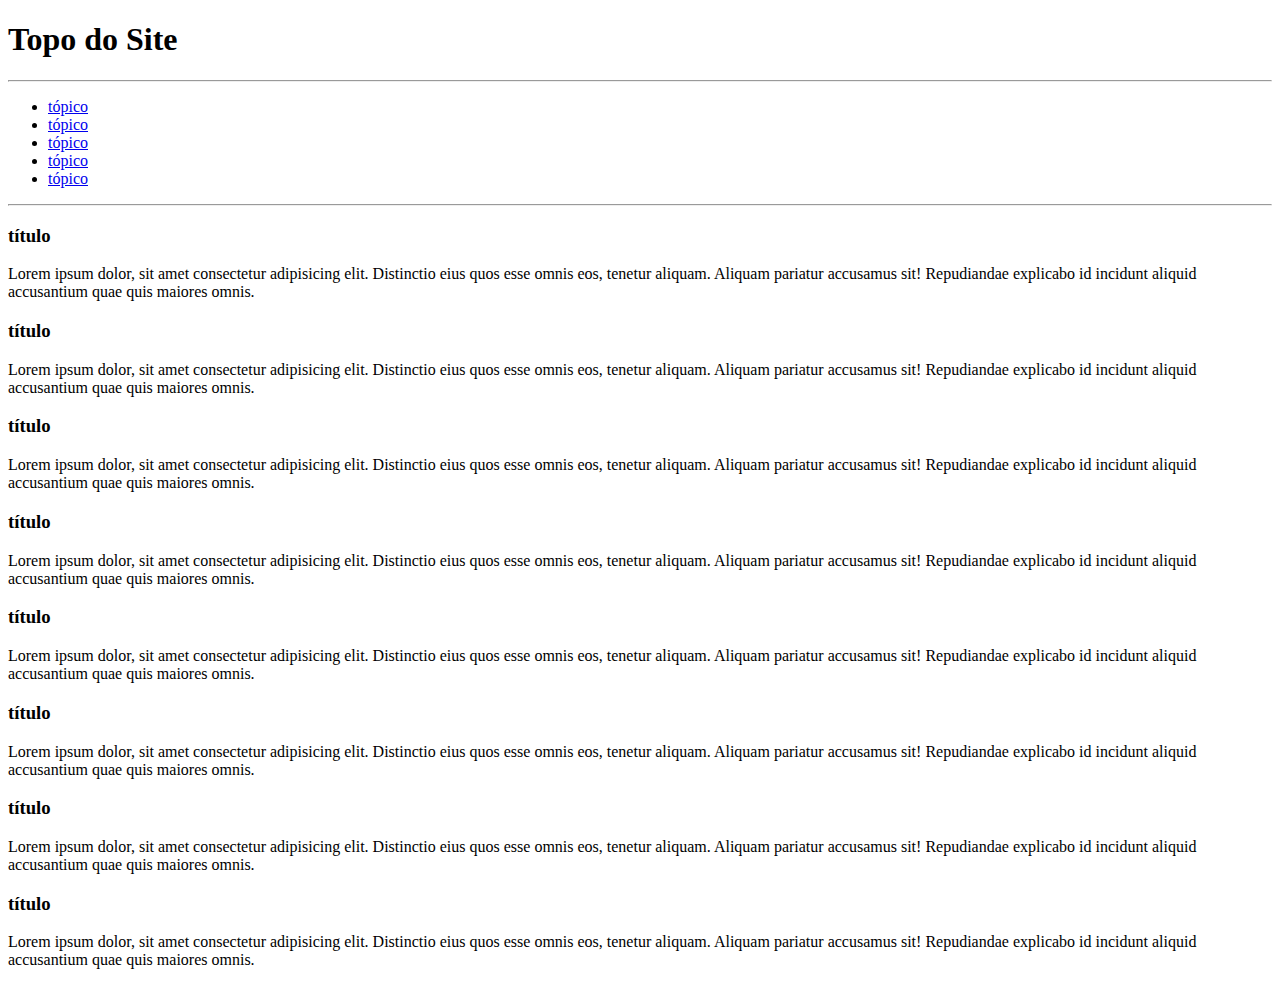
==== site/index.html @ 7b7b425f "pagina principal" ====
<!DOCTYPE html>
<html lang="pt-br">
<head>
    <meta charset="UTF-8">
    <meta http-equiv="X-UA-Compatible" content="IE=edge">
    <meta name="viewport" content="width=device-width, initial-scale=1.0">
    <title>site test</title>
    <link rel="stylesheet" href="style.css">
</head>
<body>
    <header>
        <h1>Topo do Site</h1>
    </header>
    <hr>
    <section>
        <nav>
            <ul>
                <li> <a href="#"> tópico </a> </li>
                <li> <a href="#"> tópico </a> </li>
                <li> <a href="#"> tópico </a> </li>
                <li> <a href="#"> tópico </a> </li>
                <li> <a href="#"> tópico </a></li>
            </ul>
        </nav>
    </section>
    <hr>
    <div id="container-Master">
        <div>
            <article>
                <header>
                    <h3> título </h3>
                </header>
                <p>
                    Lorem ipsum dolor, sit amet consectetur adipisicing elit. Distinctio eius quos esse omnis eos, tenetur aliquam. Aliquam pariatur accusamus sit! Repudiandae explicabo id incidunt aliquid accusantium quae quis maiores omnis.
                </p>
            </article>
        </div>

        <div>
            <article>
                <header>
                    <h3> título </h3>
                </header>
                <p>
                    Lorem ipsum dolor, sit amet consectetur adipisicing elit. Distinctio eius quos esse omnis eos, tenetur aliquam. Aliquam pariatur accusamus sit! Repudiandae explicabo id incidunt aliquid accusantium quae quis maiores omnis.
                </p>
            </article>
        </div>

        <div>
            <article>
                <header>
                    <h3> título </h3>
                </header>
                <p>
                    Lorem ipsum dolor, sit amet consectetur adipisicing elit. Distinctio eius quos esse omnis eos, tenetur aliquam. Aliquam pariatur accusamus sit! Repudiandae explicabo id incidunt aliquid accusantium quae quis maiores omnis.
                </p>
            </article>
        </div>

        <div>
            <article>
                <header>
                    <h3> título </h3>
                </header>
                <p>
                    Lorem ipsum dolor, sit amet consectetur adipisicing elit. Distinctio eius quos esse omnis eos, tenetur aliquam. Aliquam pariatur accusamus sit! Repudiandae explicabo id incidunt aliquid accusantium quae quis maiores omnis.
                </p>
            </article>
        </div>

        <div>
            <article>
                <header>
                    <h3> título </h3>
                </header>
                <p>
                    Lorem ipsum dolor, sit amet consectetur adipisicing elit. Distinctio eius quos esse omnis eos, tenetur aliquam. Aliquam pariatur accusamus sit! Repudiandae explicabo id incidunt aliquid accusantium quae quis maiores omnis.
                </p>
            </article>
        </div>

        <div>
            <article>
                <header>
                    <h3> título </h3>
                </header>
                <p>
                    Lorem ipsum dolor, sit amet consectetur adipisicing elit. Distinctio eius quos esse omnis eos, tenetur aliquam. Aliquam pariatur accusamus sit! Repudiandae explicabo id incidunt aliquid accusantium quae quis maiores omnis.
                </p>
            </article>
        </div>

        <div>
            <article>
                <header>
                    <h3> título </h3>
                </header>
                <p>
                    Lorem ipsum dolor, sit amet consectetur adipisicing elit. Distinctio eius quos esse omnis eos, tenetur aliquam. Aliquam pariatur accusamus sit! Repudiandae explicabo id incidunt aliquid accusantium quae quis maiores omnis.
                </p>
            </article>
        </div>
        <div>
            <article>
                <header>
                    <h3> título </h3>
                </header>
                <p>
                    Lorem ipsum dolor, sit amet consectetur adipisicing elit. Distinctio eius quos esse omnis eos, tenetur aliquam. Aliquam pariatur accusamus sit! Repudiandae explicabo id incidunt aliquid accusantium quae quis maiores omnis.
                </p>
            </article>
        </div>
    </div>
</body>
</html>
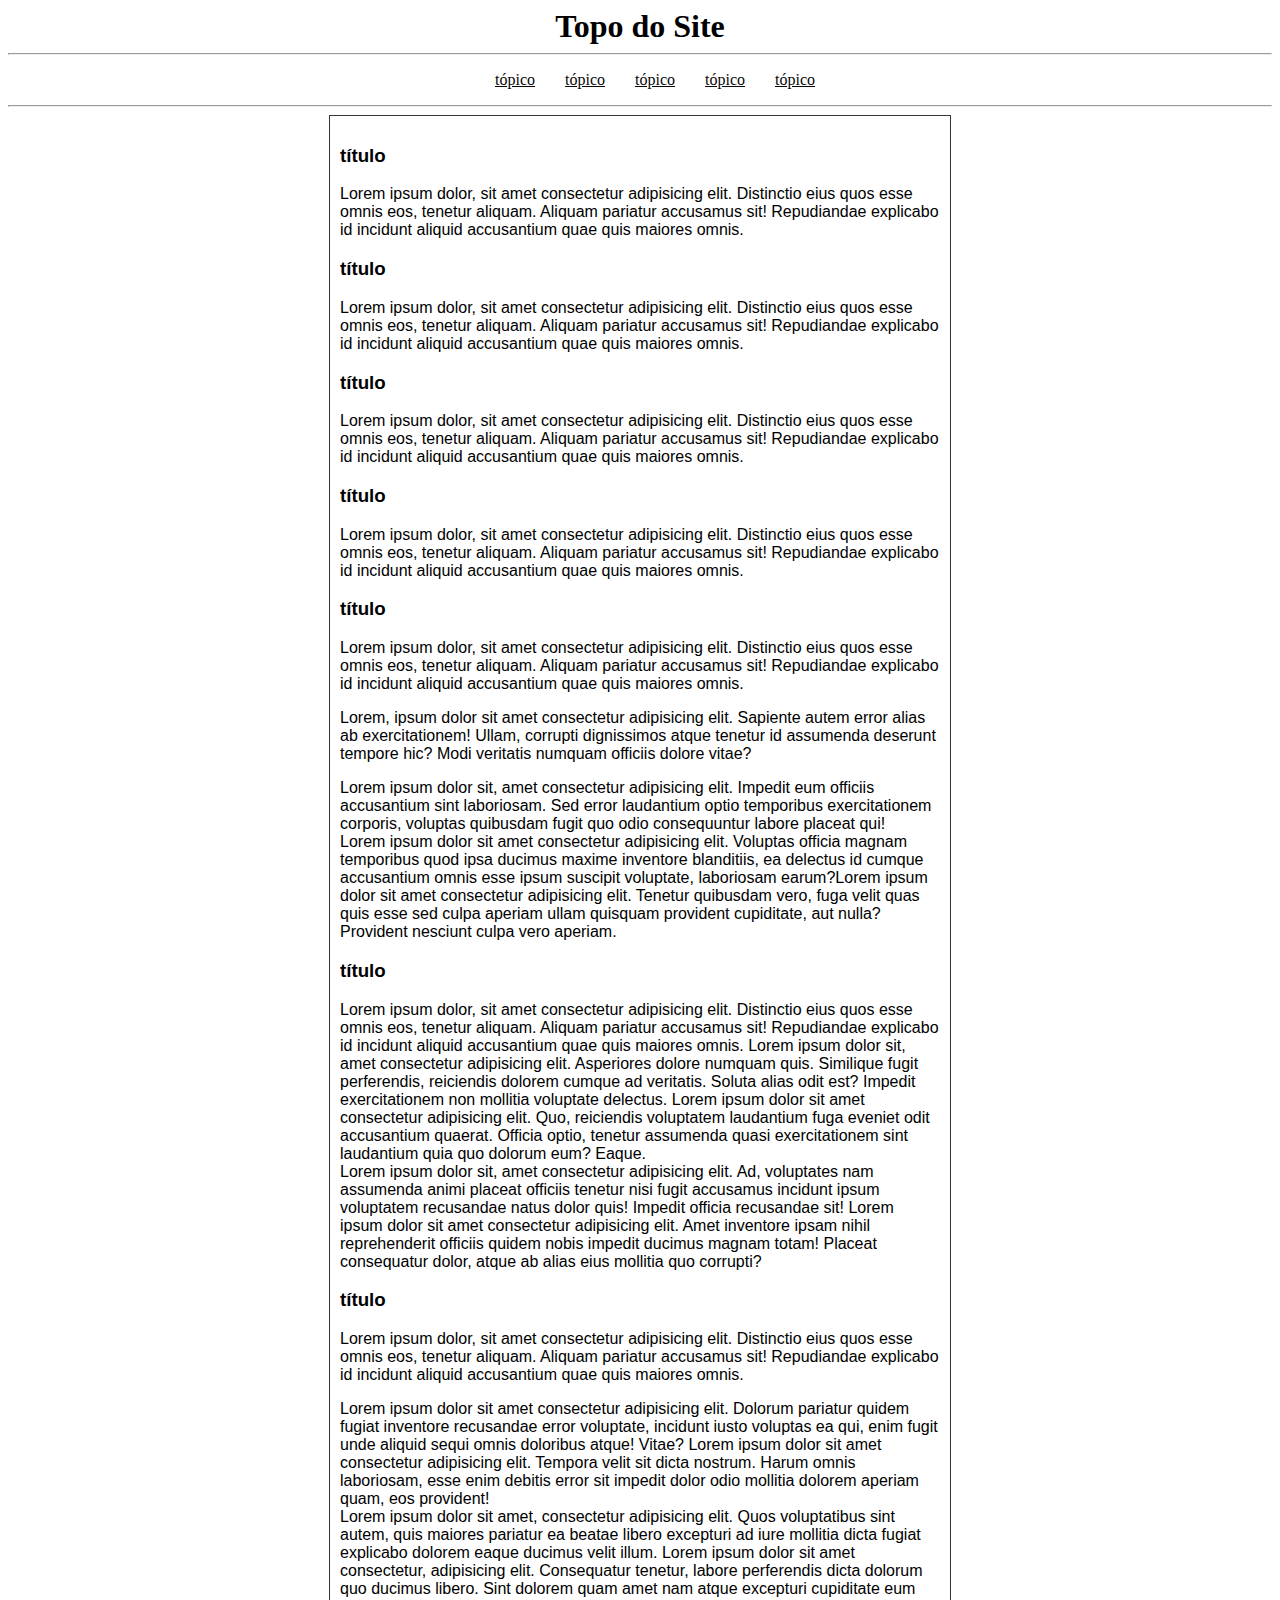
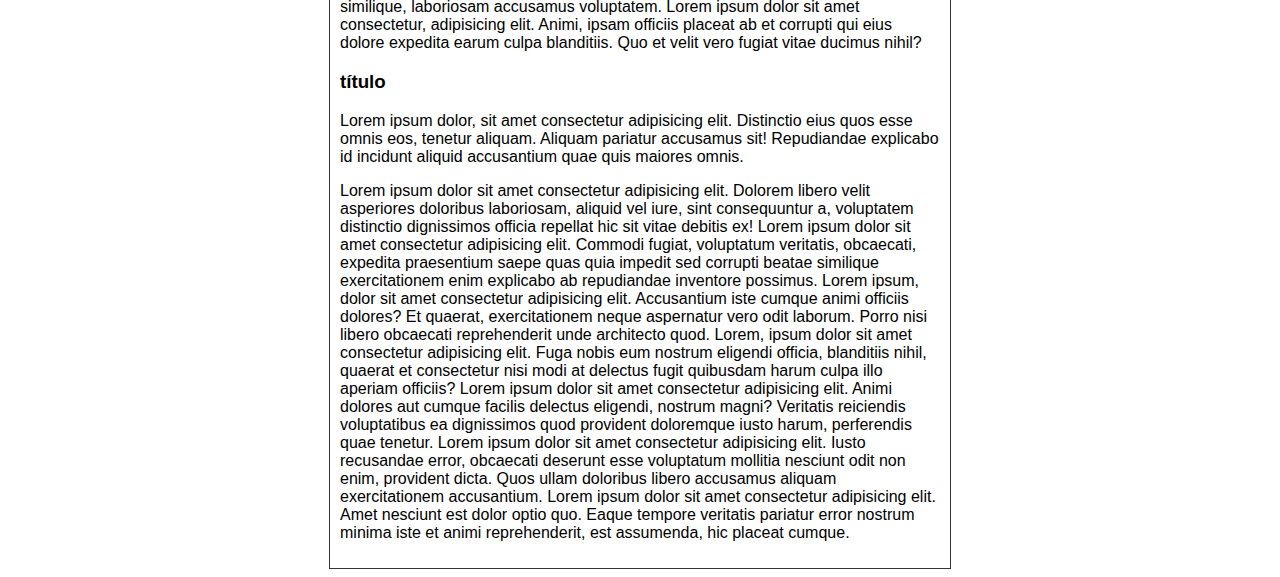
==== commit ace663a9: "novos textos" ====
--- a/site/index.html
+++ b/site/index.html
@@ -77,6 +77,13 @@
                 <p>
                     Lorem ipsum dolor, sit amet consectetur adipisicing elit. Distinctio eius quos esse omnis eos, tenetur aliquam. Aliquam pariatur accusamus sit! Repudiandae explicabo id incidunt aliquid accusantium quae quis maiores omnis.
                 </p>
+                <p>
+                    Lorem, ipsum dolor sit amet consectetur adipisicing elit. Sapiente autem error alias ab exercitationem! Ullam, corrupti dignissimos atque tenetur id assumenda deserunt tempore hic? Modi veritatis numquam officiis dolore vitae?
+                </p>
+                <p>
+                    Lorem ipsum dolor sit, amet consectetur adipisicing elit. Impedit eum officiis accusantium sint laboriosam. Sed error laudantium optio temporibus exercitationem corporis, voluptas quibusdam fugit quo odio consequuntur labore placeat qui!<br>
+                    Lorem ipsum dolor sit amet consectetur adipisicing elit. Voluptas officia magnam temporibus quod ipsa ducimus maxime inventore blanditiis, ea delectus id cumque accusantium omnis esse ipsum suscipit voluptate, laboriosam earum?Lorem ipsum dolor sit amet consectetur adipisicing elit. Tenetur quibusdam vero, fuga velit quas quis esse sed culpa aperiam ullam quisquam provident cupiditate, aut nulla? Provident nesciunt culpa vero aperiam.
+                </p>
             </article>
         </div>
 
@@ -86,7 +93,8 @@
                     <h3> título </h3>
                 </header>
                 <p>
-                    Lorem ipsum dolor, sit amet consectetur adipisicing elit. Distinctio eius quos esse omnis eos, tenetur aliquam. Aliquam pariatur accusamus sit! Repudiandae explicabo id incidunt aliquid accusantium quae quis maiores omnis.
+                    Lorem ipsum dolor, sit amet consectetur adipisicing elit. Distinctio eius quos esse omnis eos, tenetur aliquam. Aliquam pariatur accusamus sit! Repudiandae explicabo id incidunt aliquid accusantium quae quis maiores omnis. Lorem ipsum dolor sit, amet consectetur adipisicing elit. Asperiores dolore numquam quis. Similique fugit perferendis, reiciendis dolorem cumque ad veritatis. Soluta alias odit est? Impedit exercitationem non mollitia voluptate delectus. Lorem ipsum dolor sit amet consectetur adipisicing elit. Quo, reiciendis voluptatem laudantium fuga eveniet odit accusantium quaerat. Officia optio, tenetur assumenda quasi exercitationem sint laudantium quia quo dolorum eum? Eaque.<br>
+                    Lorem ipsum dolor sit, amet consectetur adipisicing elit. Ad, voluptates nam assumenda animi placeat officiis tenetur nisi fugit accusamus incidunt ipsum voluptatem recusandae natus dolor quis! Impedit officia recusandae sit! Lorem ipsum dolor sit amet consectetur adipisicing elit. Amet inventore ipsam nihil reprehenderit officiis quidem nobis impedit ducimus magnam totam! Placeat consequatur dolor, atque ab alias eius mollitia quo corrupti?
                 </p>
             </article>
         </div>
@@ -99,6 +107,11 @@
                 <p>
                     Lorem ipsum dolor, sit amet consectetur adipisicing elit. Distinctio eius quos esse omnis eos, tenetur aliquam. Aliquam pariatur accusamus sit! Repudiandae explicabo id incidunt aliquid accusantium quae quis maiores omnis.
                 </p>
+                <p>
+                    Lorem ipsum dolor sit amet consectetur adipisicing elit. Dolorum pariatur quidem fugiat inventore recusandae error voluptate, incidunt iusto voluptas ea qui, enim fugit unde aliquid sequi omnis doloribus atque! Vitae? Lorem ipsum dolor sit amet consectetur adipisicing elit. Tempora velit sit dicta nostrum. Harum omnis laboriosam, esse enim debitis error sit impedit dolor odio mollitia dolorem aperiam quam, eos provident! <br>
+                    Lorem ipsum dolor sit amet, consectetur adipisicing elit. Quos voluptatibus sint autem, quis maiores pariatur ea beatae libero excepturi ad iure mollitia dicta fugiat explicabo dolorem eaque ducimus velit illum. Lorem ipsum dolor sit amet consectetur, adipisicing elit. Consequatur tenetur, labore perferendis dicta dolorum quo ducimus libero. Sint dolorem quam amet nam atque excepturi cupiditate eum similique, laboriosam accusamus voluptatem.
+                    Lorem ipsum dolor sit amet consectetur, adipisicing elit. Animi, ipsam officiis placeat ab et corrupti qui eius dolore expedita earum culpa blanditiis. Quo et velit vero fugiat vitae ducimus nihil?
+                </p>
             </article>
         </div>
         <div>
@@ -109,6 +122,9 @@
                 <p>
                     Lorem ipsum dolor, sit amet consectetur adipisicing elit. Distinctio eius quos esse omnis eos, tenetur aliquam. Aliquam pariatur accusamus sit! Repudiandae explicabo id incidunt aliquid accusantium quae quis maiores omnis.
                 </p>
+                <p>
+                    Lorem ipsum dolor sit amet consectetur adipisicing elit. Dolorem libero velit asperiores doloribus laboriosam, aliquid vel iure, sint consequuntur a, voluptatem distinctio dignissimos officia repellat hic sit vitae debitis ex! Lorem ipsum dolor sit amet consectetur adipisicing elit. Commodi fugiat, voluptatum veritatis, obcaecati, expedita praesentium saepe quas quia impedit sed corrupti beatae similique exercitationem enim explicabo ab repudiandae inventore possimus. Lorem ipsum, dolor sit amet consectetur adipisicing elit. Accusantium iste cumque animi officiis dolores? Et quaerat, exercitationem neque aspernatur vero odit laborum. Porro nisi libero obcaecati reprehenderit unde architecto quod. Lorem, ipsum dolor sit amet consectetur adipisicing elit. Fuga nobis eum nostrum eligendi officia, blanditiis nihil, quaerat et consectetur nisi modi at delectus fugit quibusdam harum culpa illo aperiam officiis? Lorem ipsum dolor sit amet consectetur adipisicing elit. Animi dolores aut cumque facilis delectus eligendi, nostrum magni? Veritatis reiciendis voluptatibus ea dignissimos quod provident doloremque iusto harum, perferendis quae tenetur. Lorem ipsum dolor sit amet consectetur adipisicing elit. Iusto recusandae error, obcaecati deserunt esse voluptatum mollitia nesciunt odit non enim, provident dicta. Quos ullam doloribus libero accusamus aliquam exercitationem accusantium. Lorem ipsum dolor sit amet consectetur adipisicing elit. Amet nesciunt est dolor optio quo. Eaque tempore veritatis pariatur error nostrum minima iste et animi reprehenderit, est assumenda, hic placeat cumque.
+                </p>
             </article>
         </div>
     </div>
--- a/site/style.css
+++ b/site/style.css
@@ -0,0 +1,32 @@
+@charset "UTF-8";
+
+
+#container-Master{
+    width: 600px;
+    margin: auto;
+    font-family: 'Segoe UI', Tahoma, Geneva, Verdana, sans-serif;
+    font-size: 1em;
+    font-style: normal;
+    border: 1px solid rgb(53, 51, 51);
+    padding: 10px;
+}
+
+header > h1{
+    margin: auto;
+    text-align: center;
+}
+
+section > nav{
+    width: 400px;
+    margin: auto;
+}
+
+section > nav > ul{
+    display: flex;
+    list-style: none;
+}
+section > nav > ul > li > a{
+ 
+    color: rgb(8, 8, 8);
+    padding: 15px;
+}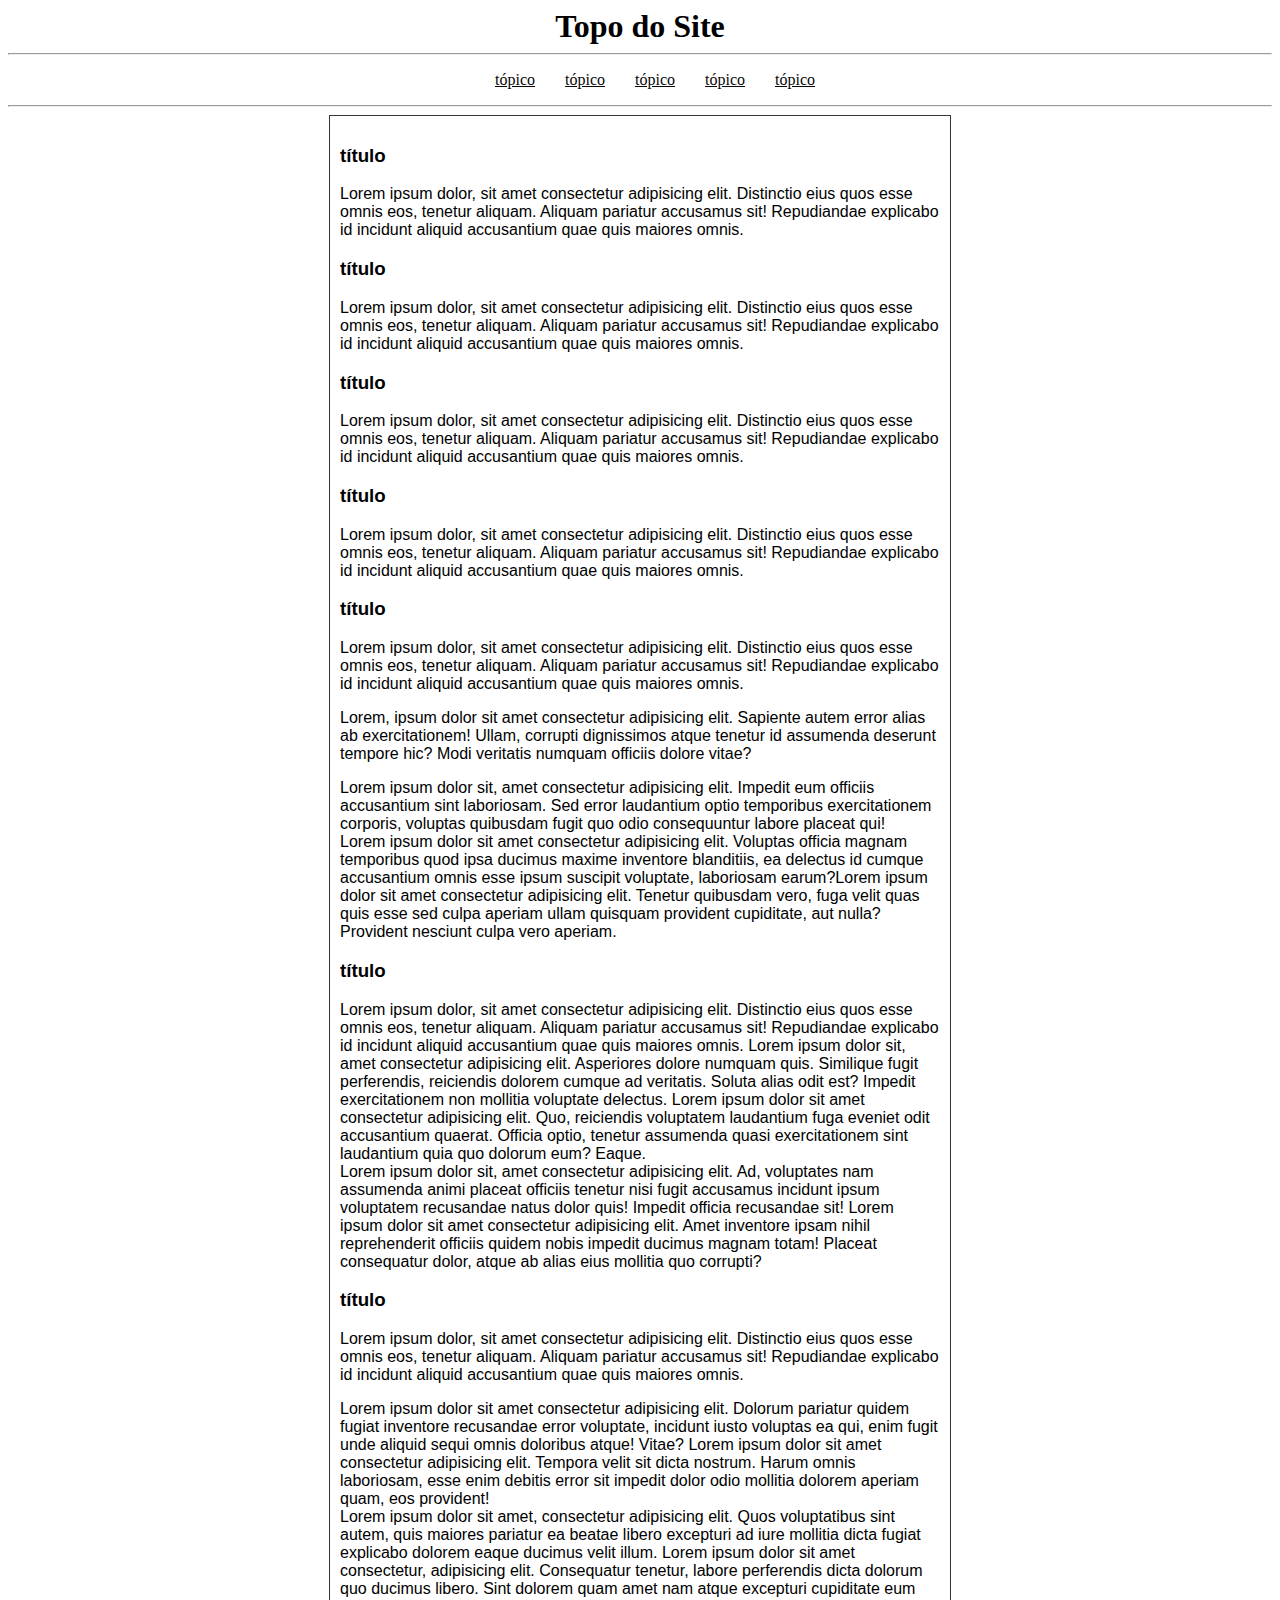
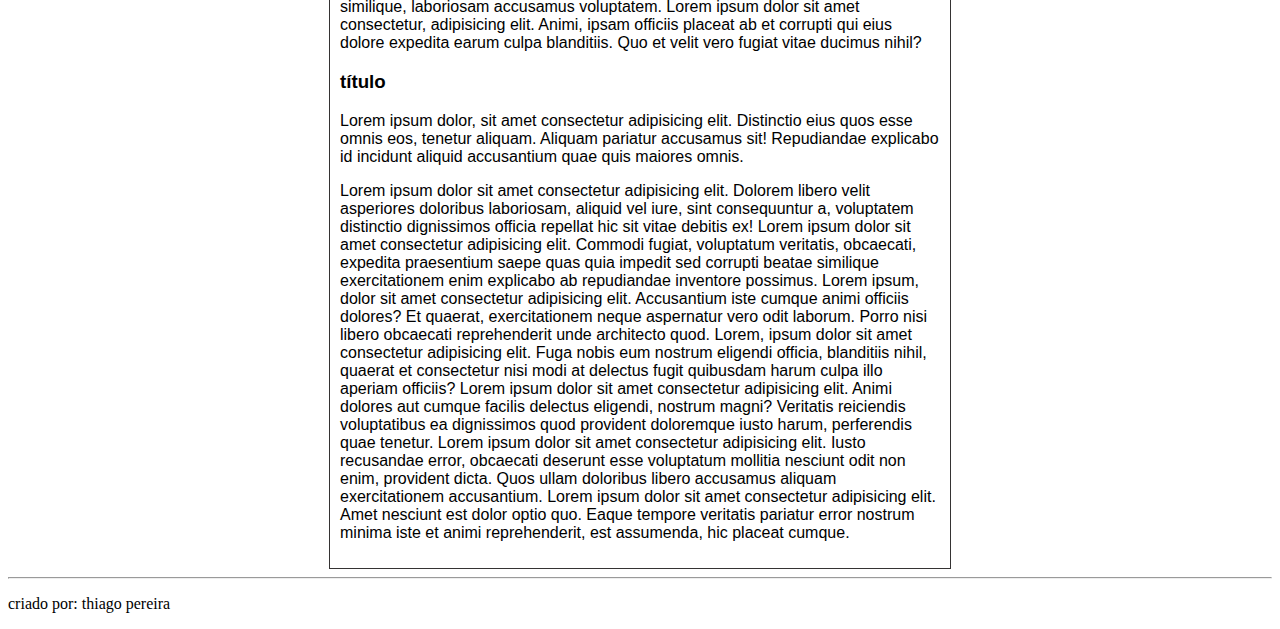
==== commit 52bbfc47: "Update index.html" ====
--- a/site/index.html
+++ b/site/index.html
@@ -128,5 +128,13 @@
             </article>
         </div>
     </div>
+    <hr>
+    <div> 
+        <footer>
+            <p>
+                criado por: thiago pereira
+            </p>
+        </footer>
+    </div>
 </body>
 </html>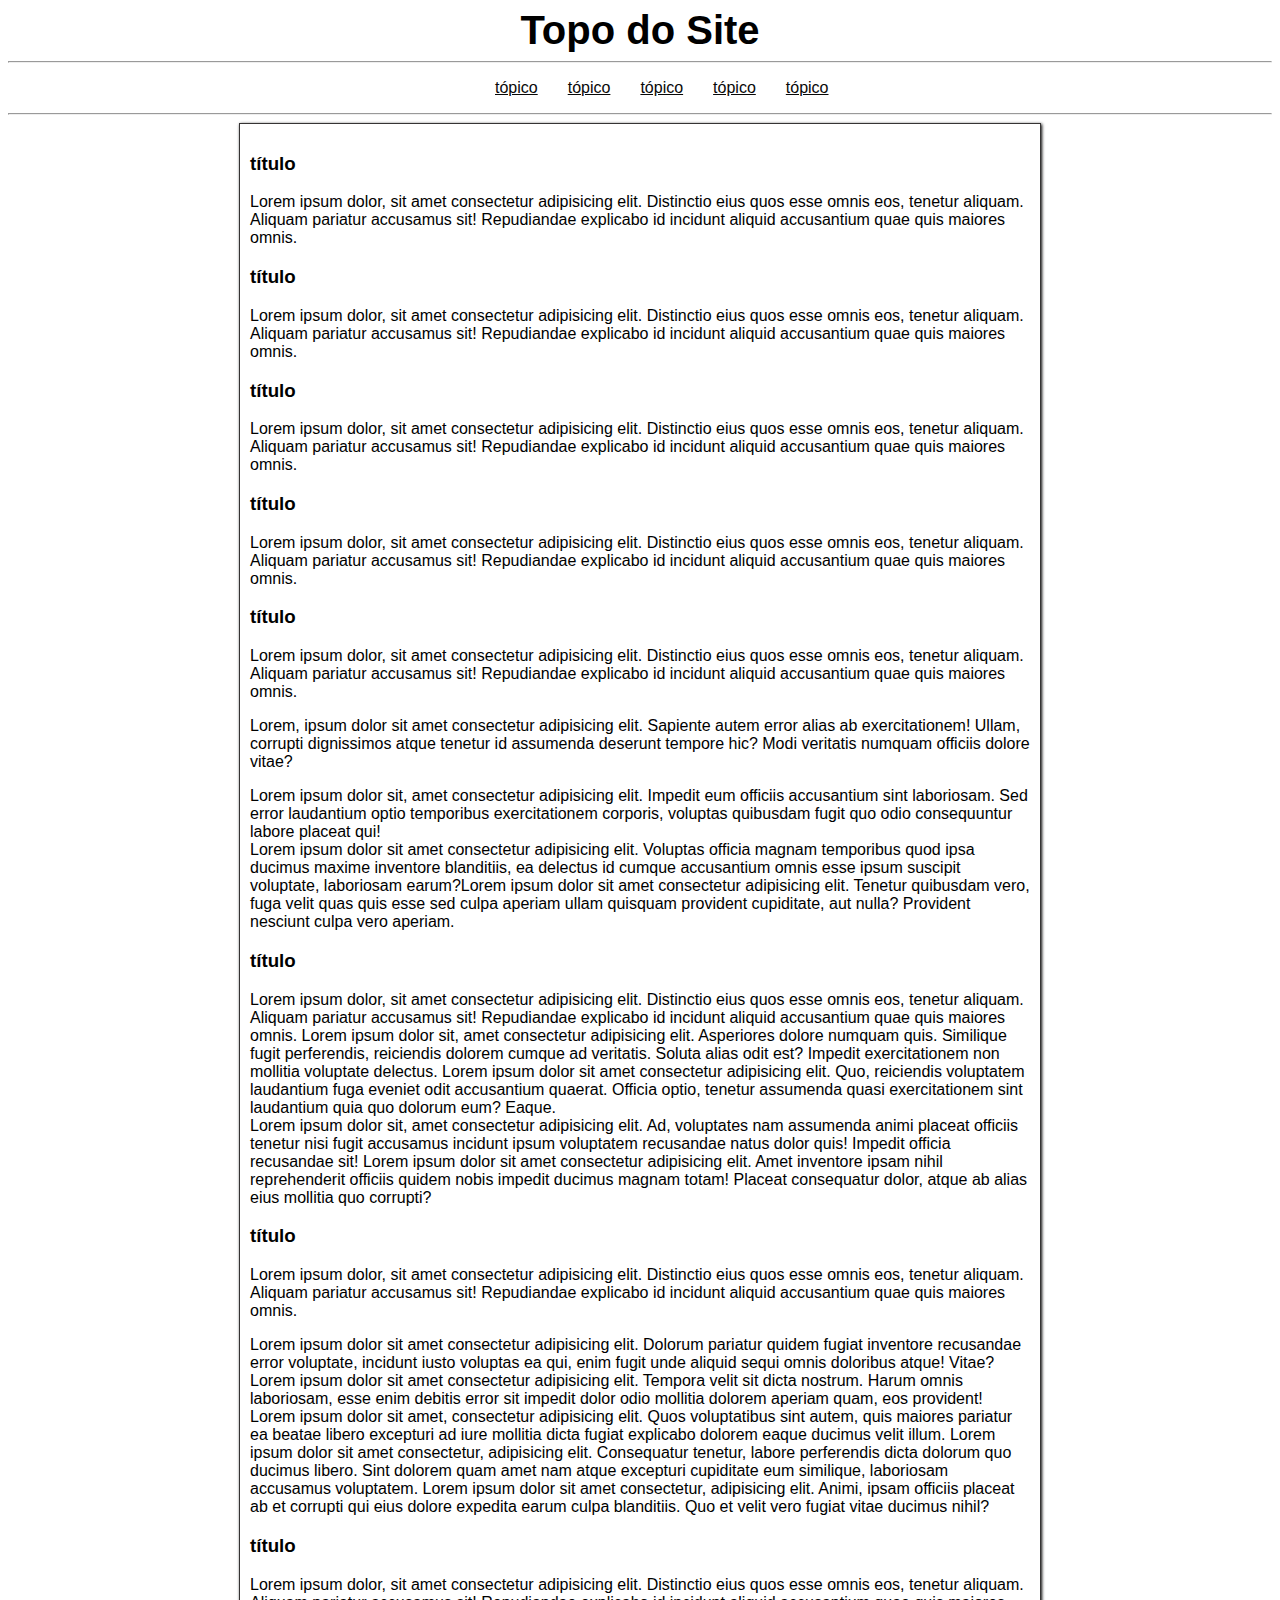
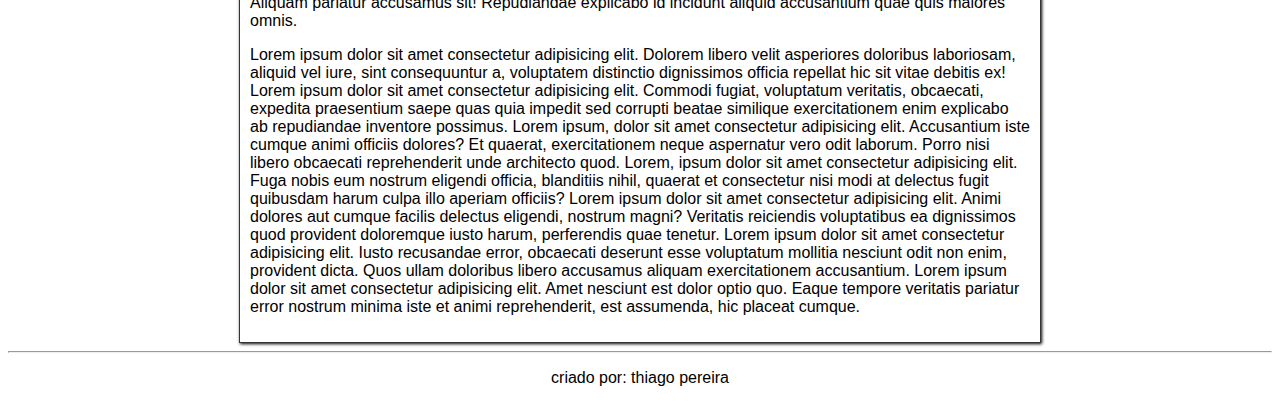
==== commit d09fd2b6: "correcao de bug" ====
--- a/site/index.html
+++ b/site/index.html
@@ -6,7 +6,6 @@
     <meta name="viewport" content="width=device-width, initial-scale=1.0">
     <title>site test</title>
     <link rel="stylesheet" href="style.css">
-</head>
 <body>
     <header>
         <h1>Topo do Site</h1>
--- a/site/style.css
+++ b/site/style.css
@@ -1,19 +1,22 @@
 @charset "UTF-8";
 
-
-#container-Master{
-    width: 600px;
-    margin: auto;
+body{
     font-family: 'Segoe UI', Tahoma, Geneva, Verdana, sans-serif;
     font-size: 1em;
+}
+#container-Master{
+    width: 780px;
+    margin: auto;
     font-style: normal;
     border: 1px solid rgb(53, 51, 51);
     padding: 10px;
+    box-shadow: 1px 1px 3px black;
 }
 
 header > h1{
     margin: auto;
     text-align: center;
+    font-size: 2.5em;
 }
 
 section > nav{
@@ -29,4 +32,11 @@
  
     color: rgb(8, 8, 8);
     padding: 15px;
+}
+
+div > footer{
+    margin: auto;
+}
+div > footer > p{
+    text-align: center;
 }